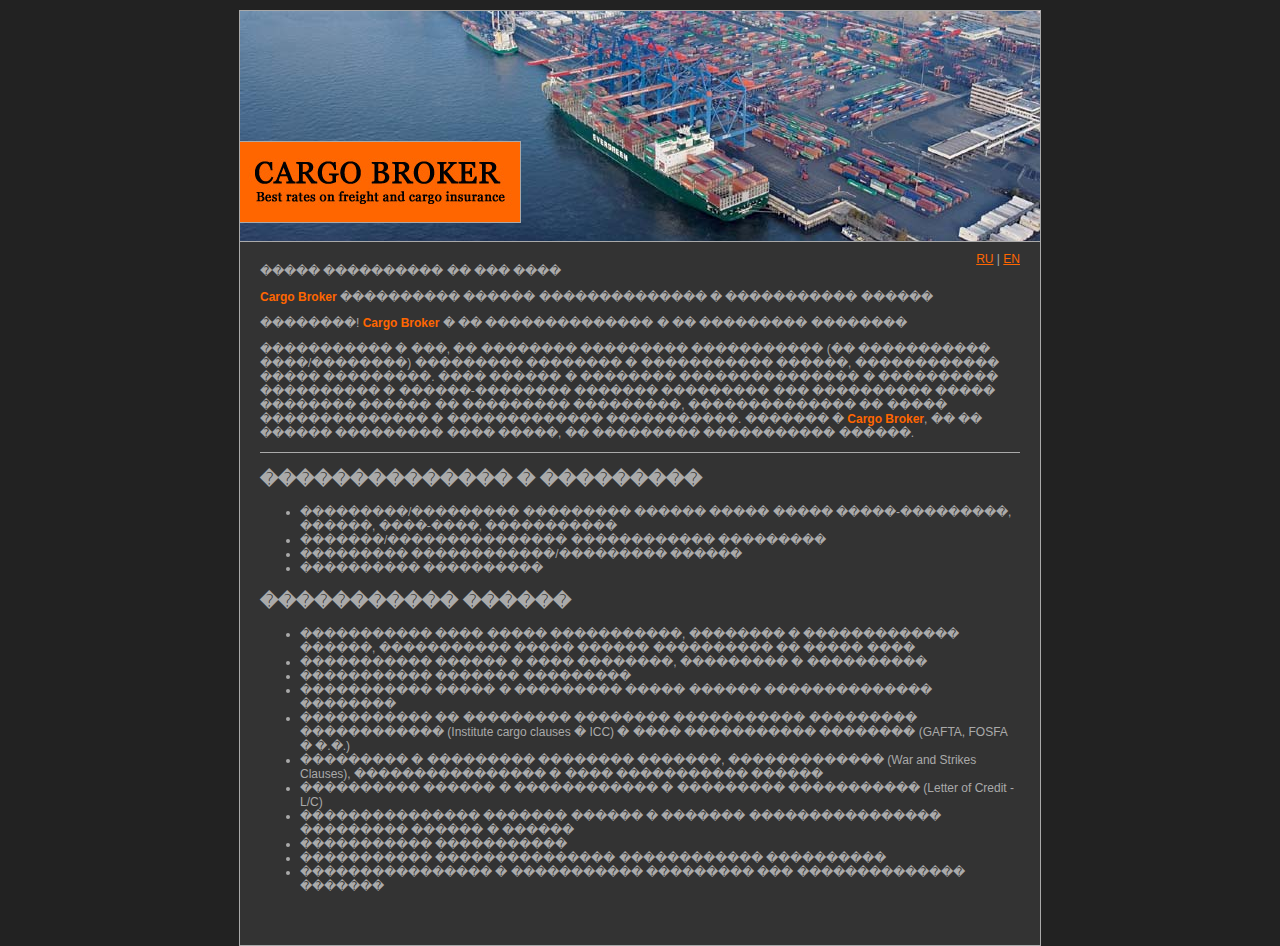
==== webroot/index.html @ 853f81ba "" ====
<html>
	<head>
		<LINK REL="SHORTCUT ICON" HREF="img/actimind.ico"> 
		<LINK rel="stylesheet" type="text/css" href="styles/styles.css">
	</head>
	<body>
		<div id="cb-header">
			<div id="cb-logo">
			</div>
		</div>
		<div id="cb-main">
			<div id="cb-lang">
				<a href="">RU</a> | <a href="">EN</a>
			</div>
			<div id="cb-content">
				<p>����� ���������� �� ��� ����</p>
				<p><span class="cb-brand">Cargo Broker</span> ���������� ������ �������������� � ����������� ������</p>
				<p>��������! <span class="cb-brand">Cargo Broker</span> � �� �������������� � �� ��������� ��������</p>
				<p>����������� � ���, �� �������� ��������� ����������� (�� ����������� ����/��������) ��������� �������� � ����������� ������, ������������ ����� ���������.
					���� ������ � �������� ��������������� � ���������� ���������� � ������-�������� ������� ��������� ��� ���������� ����� �������� ������ �� ��������� ���������, �������������� �� ����� �������������� � ������������� �����������.
					������� � <span class="cb-brand">Cargo Broker</span>, �� �� ������ ��������� ���� �����, �� ��������� ����������� ������.
				</p>
				<div class="cb-hr"></div>
	
				<h2>�������������� � ��������� </h2>
				<ul>
					<li>���������/��������� ��������� ������ ����� ����� �����-���������, ������, ����-����, �����������</li>
					<li>�������/��������������� ������������ ���������</li>
				  <li>��������� ������������/��������� ������</li>
					<li>���������� ����������</li>
				</ul>
				
				<h2>����������� ������</h2>
				<ul>
					<li>����������� ���� ����� �����������, �������� � ������������� ������, ����������� ����� ������ ���������� �� ����� ����</li>
					<li>����������� ������ � ���� ��������, ��������� � ���������� </li>
					<li>����������� ������� ��������� </li>
				  <li>����������� ����� � ��������� ����� ������ �������������� �������� </li>
				  <li>����������� �� ��������� �������� ����������� ��������� ������������ (Institute cargo clauses � ICC) � ���� ����������� �������� (GAFTA, FOSFA � �.�.)</li>
				  <li>��������� � ��������� �������� �������, ������������� (War and Strikes Clauses), ���������������� � ���� ����������� ������</li>
				  <li>���������� ������ � ������������ � ��������� ����������� (Letter of Credit - L/C)</li>
					<li>��������������� ������� ������ � ������� ���������������� ��������� ������ � ������</li>
					<li>����������� ����������� </li>
					<li>����������� ��������������� ������������ ����������</li>
					<li>���������������� � ����������� ��������� ��� �������������� �������</li>
				</ul>
			</div>
		</div>
		<div id="cb-footer">
		</div>
	</body>
</html>
---- webroot/styles/styles.css ----
body {

		background-color: #222;
		margin: 0px;
		padding: 0px;
		padding-top: 10px;
		font-family: Georgia, Arial;
		font-size: 12px;
		color: #aaa;
	  text-align: center;

}

div#cb-header {

    border: 1px solid #aaa;
    padding: 0px;
    padding-top: 0px;
    width: 800px;
    height: 230px;
    margin-left: auto;
    margin-right: auto;
    text-align: left;
    background-image: url("../img/header01_1024.jpg");
}

div#cb-logo {

    border: 1px solid #aaa;
    border-left: 0px;
    padding: 0px;
    margin-top: 130px;
    width: 280px;
    height: 80px;
    text-align: left;
    background-image: url("../img/logo.jpg");
}

div#cb-main {

  	background-color: #333;
    border: 1px solid #aaa;
    border-top: 0px;
    padding: 0px;
    padding-top: 10px;
    padding-bottom: 40px;
    width: 800px;
    margin-left: auto;
    margin-right: auto;
    text-align: left;

}

div#cb-content {

    margin-left: 20px;
    margin-right: 20px;

}

div#cb-lang {

		float: right;
		margin-right: 20px;

}


a {
		/* color: #99f; */ 
		color: #f60;  
		font-family: Georgia, Arial;
		font-size: 12px;
}

.cb-brand {
		color: #f60;
		font-family: Georgia, Arial;
		font-size: 12px;
		font-weight: bold;
}

div.cb-hr {
		
		border-top: 1px solid #aaa;
		width: 100%;
		margin-bottom: 0px;
}
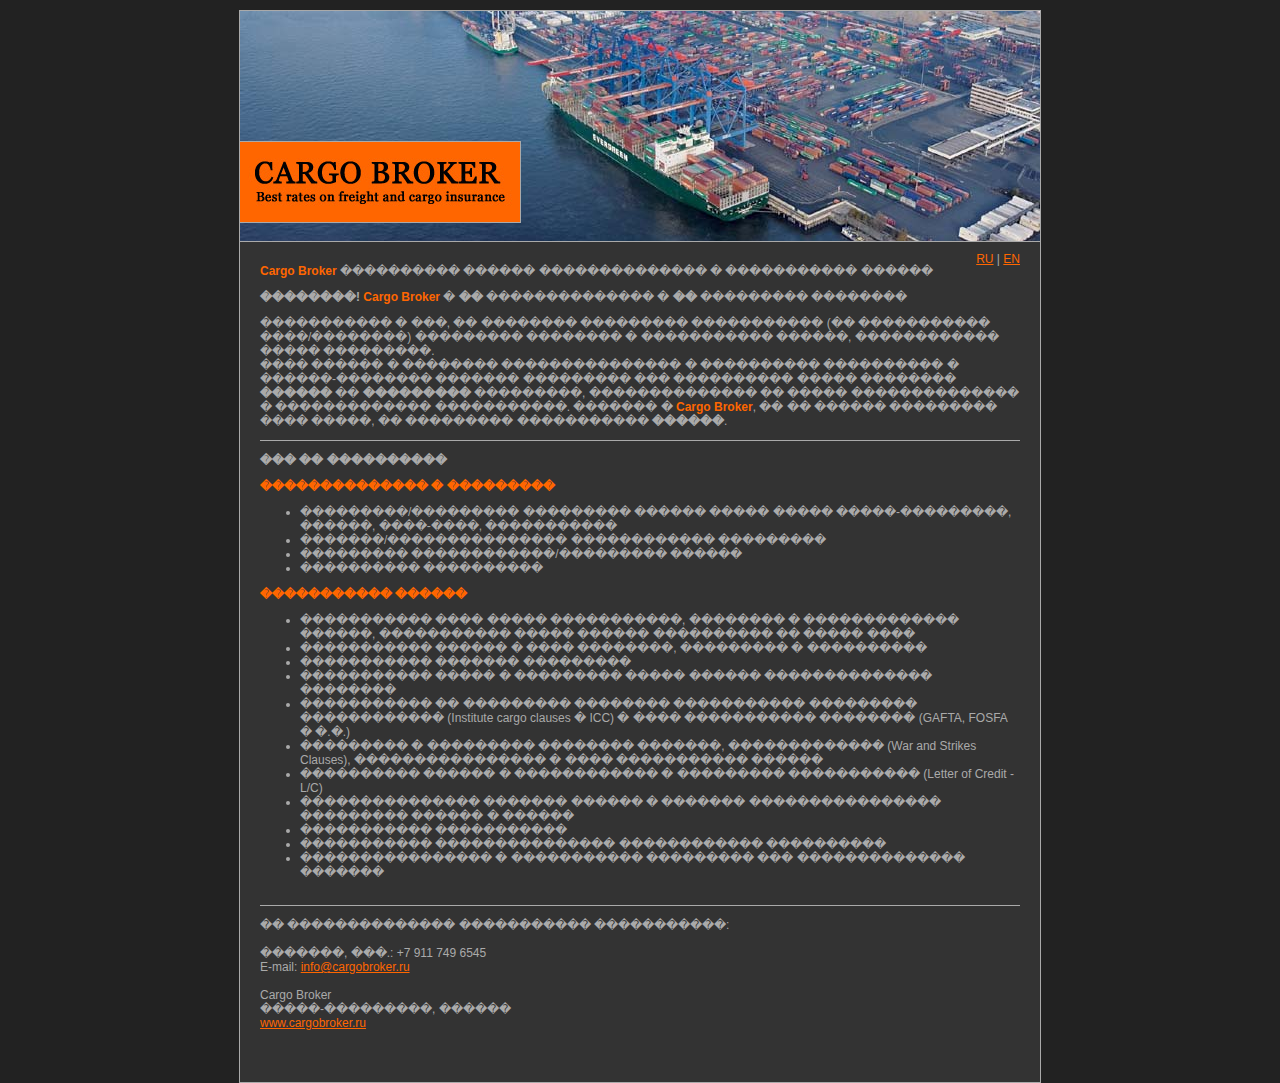
==== commit e5609761: "" ====
--- a/webroot/index.html
+++ b/webroot/index.html
@@ -1,7 +1,8 @@
 <html>
 	<head>
-		<LINK REL="SHORTCUT ICON" HREF="img/actimind.ico"> 
-		<LINK rel="stylesheet" type="text/css" href="styles/styles.css">
+	  <TITLE>Cargo Broker</TITLE>
+		<!--LINK REL="SHORTCUT ICON" HREF="img/actimind.ico"/--> 
+		<LINK rel="stylesheet" type="text/css" href="styles/styles.css"/>
 	</head>
 	<body>
 		<div id="cb-header">
@@ -10,19 +11,22 @@
 		</div>
 		<div id="cb-main">
 			<div id="cb-lang">
-				<a href="">RU</a> | <a href="">EN</a>
+				<a href="/index.html">RU</a> | <a href="/index.en.html">EN</a>
 			</div>
 			<div id="cb-content">
-				<p>����� ���������� �� ��� ����</p>
 				<p><span class="cb-brand">Cargo Broker</span> ���������� ������ �������������� � ����������� ������</p>
-				<p>��������! <span class="cb-brand">Cargo Broker</span> � �� �������������� � �� ��������� ��������</p>
+				<p><b>��������!</b> <span class="cb-brand">Cargo Broker</span> � <b>��</b> �������������� � <b>��</b> ��������� ��������</p>
 				<p>����������� � ���, �� �������� ��������� ����������� (�� ����������� ����/��������) ��������� �������� � ����������� ������, ������������ ����� ���������.
-					���� ������ � �������� ��������������� � ���������� ���������� � ������-�������� ������� ��������� ��� ���������� ����� �������� ������ �� ��������� ���������, �������������� �� ����� �������������� � ������������� �����������.
-					������� � <span class="cb-brand">Cargo Broker</span>, �� �� ������ ��������� ���� �����, �� ��������� ����������� ������.
+				  <br/>
+					���� ������ � �������� ��������������� � ���������� ���������� � ������-�������� ������� ��������� ��� ���������� ����� �������� <b>������</b> �� <b>���������</b> ���������, �������������� �� ����� �������������� � ������������� �����������.
+					������� � <span class="cb-brand">Cargo Broker</span>, �� �� ������ ��������� ���� �����, �� ��������� ����������� <b>������</b>.
 				</p>
 				<div class="cb-hr"></div>
+				<div class="cb-center">
+				  <p><b>��� �� ����������</b></p>
+				</div>
 	
-				<h2>�������������� � ��������� </h2>
+				<h2 class="cb-brand">�������������� � ���������</h2>
 				<ul>
 					<li>���������/��������� ��������� ������ ����� ����� �����-���������, ������, ����-����, �����������</li>
 					<li>�������/��������������� ������������ ���������</li>
@@ -30,7 +34,7 @@
 					<li>���������� ����������</li>
 				</ul>
 				
-				<h2>����������� ������</h2>
+				<h2 class="cb-brand">����������� ������</h2>
 				<ul>
 					<li>����������� ���� ����� �����������, �������� � ������������� ������, ����������� ����� ������ ���������� �� ����� ����</li>
 					<li>����������� ������ � ���� ��������, ��������� � ���������� </li>
@@ -44,6 +48,20 @@
 					<li>����������� ��������������� ������������ ����������</li>
 					<li>���������������� � ����������� ��������� ��� �������������� �������</li>
 				</ul>
+
+        <br/>
+				<div class="cb-hr"></div>
+				<div id="cb-contacts">
+          <p>�� �������������� ����������� �����������:<br/>
+             <br/>
+             �������, ���.: +7 911 749 6545<br/>
+             E-mail: <a href="mailto:info@cargobroker.ru">info@cargobroker.ru</a><br/>
+             <br/>
+             Cargo Broker<br/>
+             �����-���������, ������<br/>
+             <a href="www.cargobroker.ru">www.cargobroker.ru</a>
+          </p>
+			  </div>  
 			</div>
 		</div>
 		<div id="cb-footer">
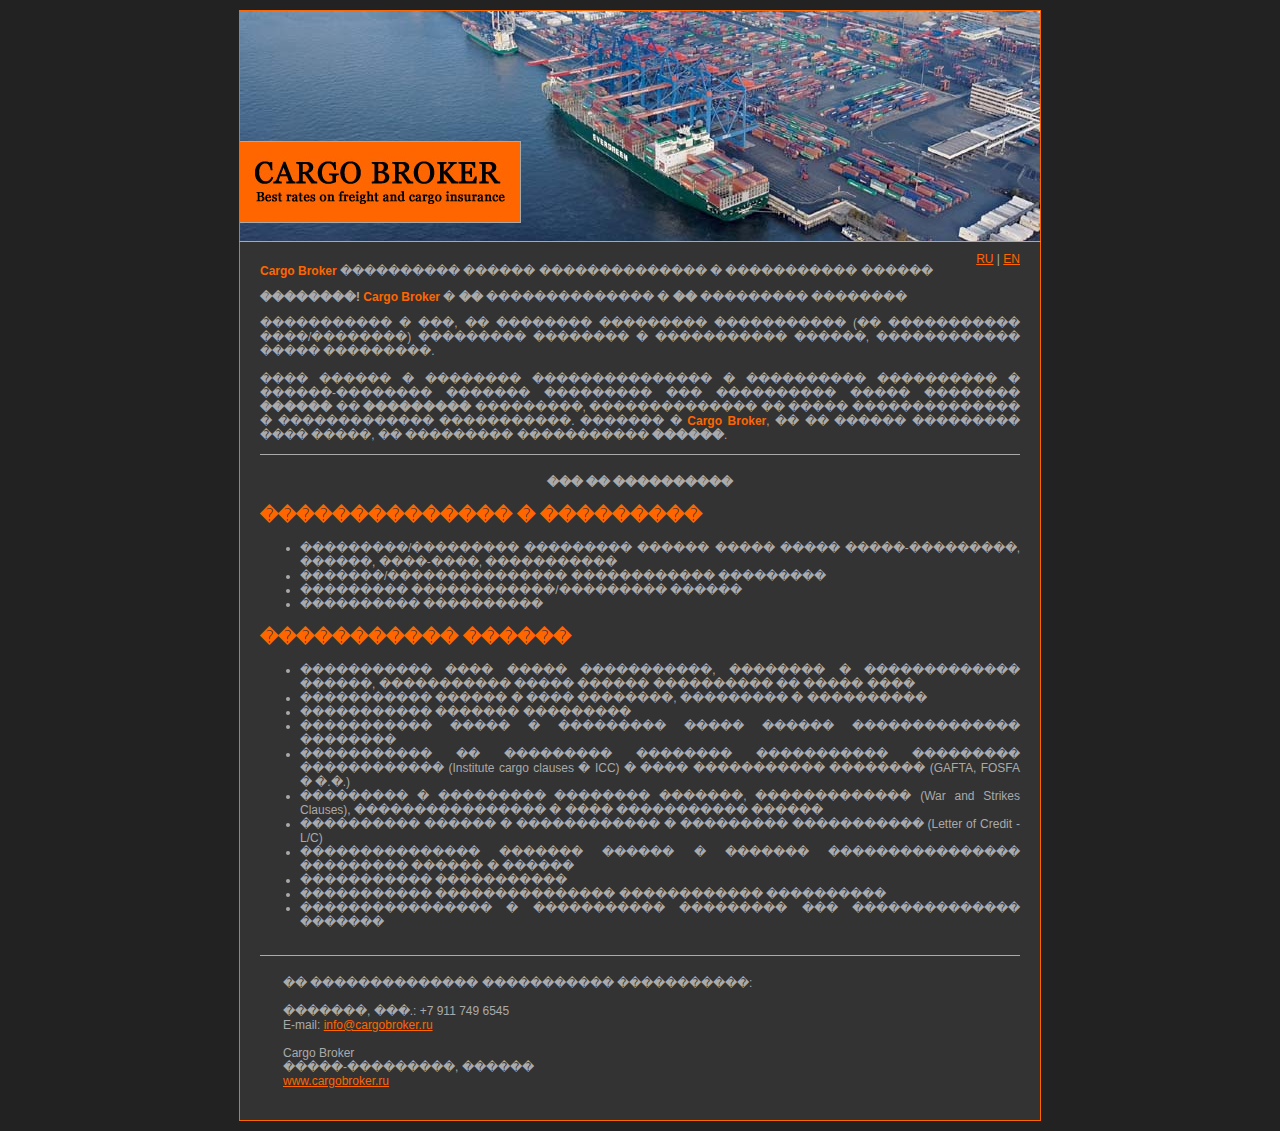
==== commit efa584b7: "" ====
--- a/webroot/index.html
+++ b/webroot/index.html
@@ -17,6 +17,7 @@
 				<p><span class="cb-brand">Cargo Broker</span> ���������� ������ �������������� � ����������� ������</p>
 				<p><b>��������!</b> <span class="cb-brand">Cargo Broker</span> � <b>��</b> �������������� � <b>��</b> ��������� ��������</p>
 				<p>����������� � ���, �� �������� ��������� ����������� (�� ����������� ����/��������) ��������� �������� � ����������� ������, ������������ ����� ���������.
+				  <br/>
 				  <br/>
 					���� ������ � �������� ��������������� � ���������� ���������� � ������-�������� ������� ��������� ��� ���������� ����� �������� <b>������</b> �� <b>���������</b> ���������, �������������� �� ����� �������������� � ������������� �����������.
 					������� � <span class="cb-brand">Cargo Broker</span>, �� �� ������ ��������� ���� �����, �� ��������� ����������� <b>������</b>.
@@ -59,7 +60,7 @@
              <br/>
              Cargo Broker<br/>
              �����-���������, ������<br/>
-             <a href="www.cargobroker.ru">www.cargobroker.ru</a>
+             <a href="http://www.cargobroker.ru">www.cargobroker.ru</a>
           </p>
 			  </div>  
 			</div>
--- a/webroot/styles/styles.css
+++ b/webroot/styles/styles.css
@@ -4,6 +4,7 @@
 		margin: 0px;
 		padding: 0px;
 		padding-top: 10px;
+		padding-bottom: 10px;
 		font-family: Georgia, Arial;
 		font-size: 12px;
 		color: #aaa;
@@ -13,7 +14,8 @@
 
 div#cb-header {
 
-    border: 1px solid #aaa;
+    border: 1px solid #f60;
+    border-bottom: 1px solid #aaa;
     padding: 0px;
     padding-top: 0px;
     width: 800px;
@@ -39,11 +41,11 @@
 div#cb-main {
 
   	background-color: #333;
-    border: 1px solid #aaa;
+    border: 1px solid #f60;
     border-top: 0px;
     padding: 0px;
     padding-top: 10px;
-    padding-bottom: 40px;
+    padding-bottom: 20px;
     width: 800px;
     margin-left: auto;
     margin-right: auto;
@@ -55,6 +57,7 @@
 
     margin-left: 20px;
     margin-right: 20px;
+    text-align: justify;
 
 }
 
@@ -65,6 +68,11 @@
 
 }
 
+div#cb-contacts {
+
+		margin-left: 23px;
+
+}
 
 a {
 		/* color: #99f; */ 
@@ -73,16 +81,25 @@
 		font-size: 12px;
 }
 
-.cb-brand {
+span.cb-brand {
 		color: #f60;
 		font-family: Georgia, Arial;
 		font-size: 12px;
 		font-weight: bold;
 }
 
+h2.cb-brand {
+		color: #f60;
+}
+
 div.cb-hr {
 		
 		border-top: 1px solid #aaa;
 		width: 100%;
-		margin-bottom: 0px;
+		margin-bottom: 20px;
+}
+
+div.cb-center {
+    width: 100%;
+    text-align: center;
 }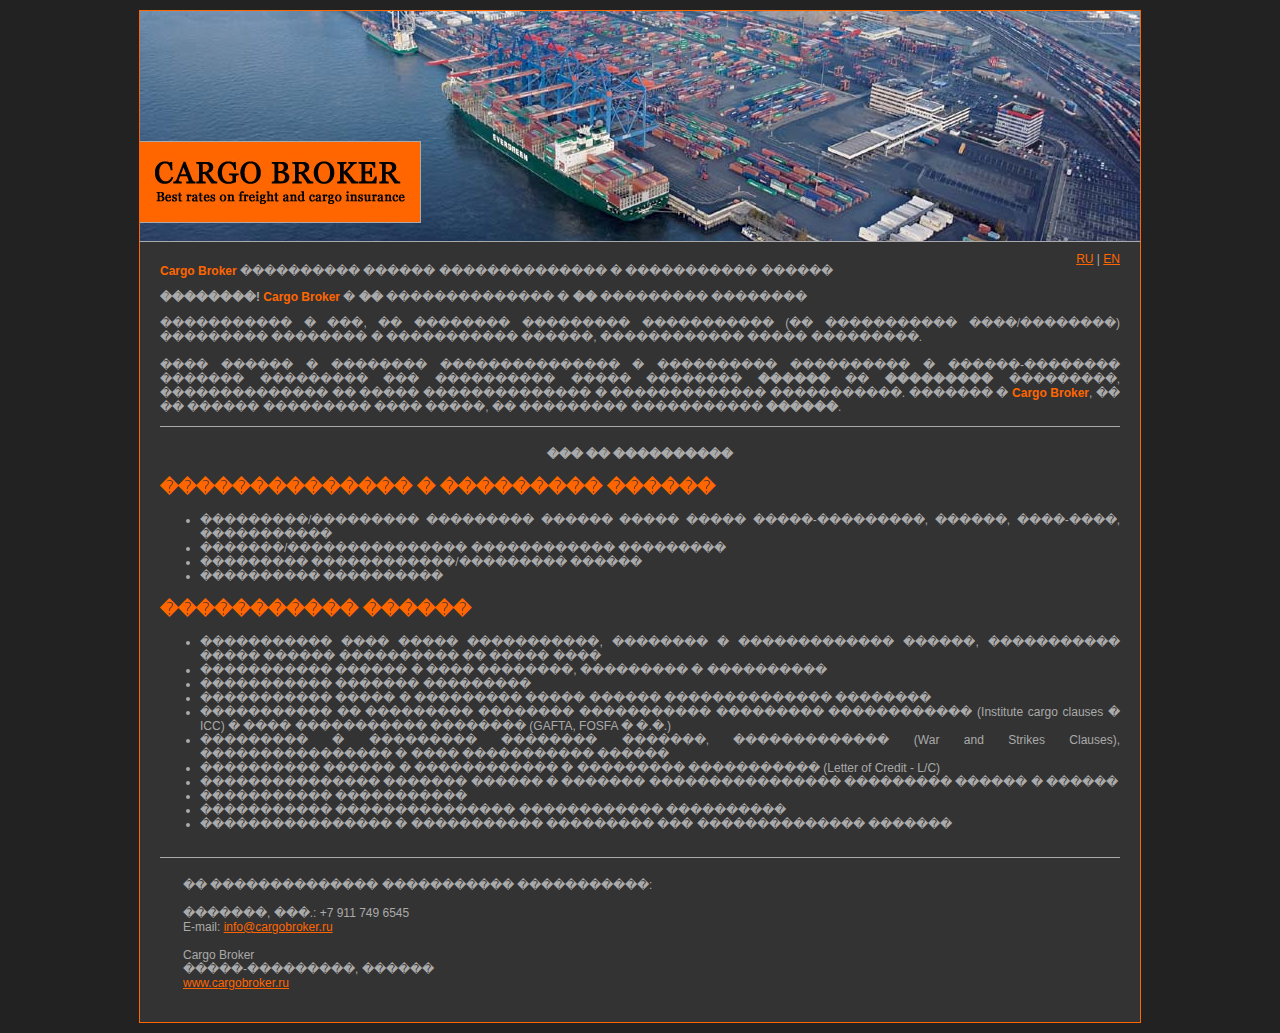
==== commit 760378ae: "- header test correction - english version - width 100px" ====
--- a/webroot/index.html
+++ b/webroot/index.html
@@ -27,7 +27,7 @@
 				  <p><b>��� �� ����������</b></p>
 				</div>
 	
-				<h2 class="cb-brand">�������������� � ���������</h2>
+				<h2 class="cb-brand">�������������� � ��������� ������</h2>
 				<ul>
 					<li>���������/��������� ��������� ������ ����� ����� �����-���������, ������, ����-����, �����������</li>
 					<li>�������/��������������� ������������ ���������</li>
@@ -38,9 +38,9 @@
 				<h2 class="cb-brand">����������� ������</h2>
 				<ul>
 					<li>����������� ���� ����� �����������, �������� � ������������� ������, ����������� ����� ������ ���������� �� ����� ����</li>
-					<li>����������� ������ � ���� ��������, ��������� � ���������� </li>
-					<li>����������� ������� ��������� </li>
-				  <li>����������� ����� � ��������� ����� ������ �������������� �������� </li>
+					<li>����������� ������ � ���� ��������, ��������� � ����������</li>
+					<li>����������� ������� ���������</li>
+				  <li>����������� ����� � ��������� ����� ������ �������������� ��������</li>
 				  <li>����������� �� ��������� �������� ����������� ��������� ������������ (Institute cargo clauses � ICC) � ���� ����������� �������� (GAFTA, FOSFA � �.�.)</li>
 				  <li>��������� � ��������� �������� �������, ������������� (War and Strikes Clauses), ���������������� � ���� ����������� ������</li>
 				  <li>���������� ������ � ������������ � ��������� ����������� (Letter of Credit - L/C)</li>
--- a/webroot/styles/styles.css
+++ b/webroot/styles/styles.css
@@ -18,7 +18,7 @@
     border-bottom: 1px solid #aaa;
     padding: 0px;
     padding-top: 0px;
-    width: 800px;
+    width: 1000px;
     height: 230px;
     margin-left: auto;
     margin-right: auto;
@@ -46,7 +46,7 @@
     padding: 0px;
     padding-top: 10px;
     padding-bottom: 20px;
-    width: 800px;
+    width: 1000px;
     margin-left: auto;
     margin-right: auto;
     text-align: left;
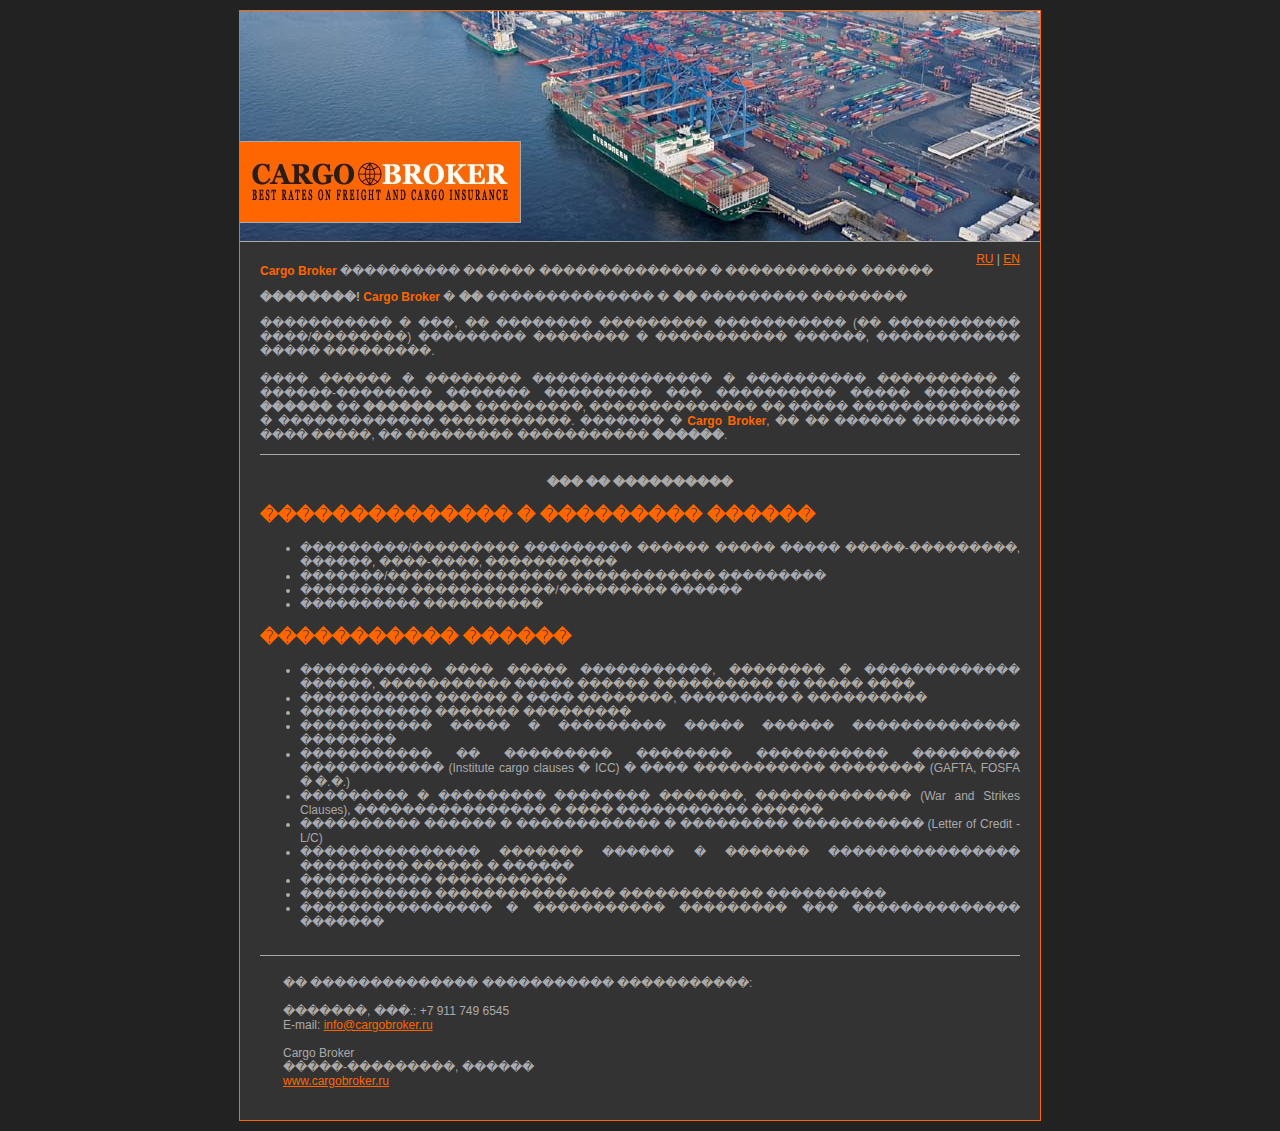
==== commit 97eca8ae: "Google Analytics added" ====
--- a/webroot/index.html
+++ b/webroot/index.html
@@ -67,5 +67,17 @@
 		</div>
 		<div id="cb-footer">
 		</div>
+
+<!-- Google Analytics -->
+<script type="text/javascript">
+var gaJsHost = (("https:" == document.location.protocol) ? "https://ssl." : "http://www.");
+document.write(unescape("%3Cscript src='" + gaJsHost + "google-analytics.com/ga.js' type='text/javascript'%3E%3C/script%3E"));
+</script>
+<script type="text/javascript">
+try {
+var pageTracker = _gat._getTracker("UA-10724485-1");
+pageTracker._trackPageview();
+} catch(err) {}</script>
+
 	</body>
 </html>--- a/webroot/styles/styles.css
+++ b/webroot/styles/styles.css
@@ -1,14 +1,14 @@
 body {
 
-		background-color: #222;
-		margin: 0px;
-		padding: 0px;
-		padding-top: 10px;
-		padding-bottom: 10px;
-		font-family: Georgia, Arial;
-		font-size: 12px;
-		color: #aaa;
-	  text-align: center;
+                background-color: #222;
+                margin: 0px;
+                padding: 0px;
+                padding-top: 10px;
+                padding-bottom: 10px;
+                font-family: Georgia, Arial;
+                font-size: 12px;
+                color: #aaa;
+          text-align: center;
 
 }
 
@@ -18,7 +18,7 @@
     border-bottom: 1px solid #aaa;
     padding: 0px;
     padding-top: 0px;
-    width: 1000px;
+    width: 800px;
     height: 230px;
     margin-left: auto;
     margin-right: auto;
@@ -35,18 +35,18 @@
     width: 280px;
     height: 80px;
     text-align: left;
-    background-image: url("../img/logo.jpg");
+    background-image: url("../img/logo_v2.jpg");
 }
 
 div#cb-main {
 
-  	background-color: #333;
+        background-color: #333;
     border: 1px solid #f60;
     border-top: 0px;
     padding: 0px;
     padding-top: 10px;
     padding-bottom: 20px;
-    width: 1000px;
+    width: 800px;
     margin-left: auto;
     margin-right: auto;
     text-align: left;
@@ -63,40 +63,40 @@
 
 div#cb-lang {
 
-		float: right;
-		margin-right: 20px;
+                float: right;
+                margin-right: 20px;
 
 }
 
 div#cb-contacts {
 
-		margin-left: 23px;
+                margin-left: 23px;
 
 }
 
 a {
-		/* color: #99f; */ 
-		color: #f60;  
-		font-family: Georgia, Arial;
-		font-size: 12px;
+                /* color: #99f; */ 
+                color: #f60;  
+                font-family: Georgia, Arial;
+                font-size: 12px;
 }
 
 span.cb-brand {
-		color: #f60;
-		font-family: Georgia, Arial;
-		font-size: 12px;
-		font-weight: bold;
+                color: #f60;
+                font-family: Georgia, Arial;
+                font-size: 12px;
+                font-weight: bold;
 }
 
 h2.cb-brand {
-		color: #f60;
+                color: #f60;
 }
 
 div.cb-hr {
-		
-		border-top: 1px solid #aaa;
-		width: 100%;
-		margin-bottom: 20px;
+                
+                border-top: 1px solid #aaa;
+                width: 100%;
+                margin-bottom: 20px;
 }
 
 div.cb-center {
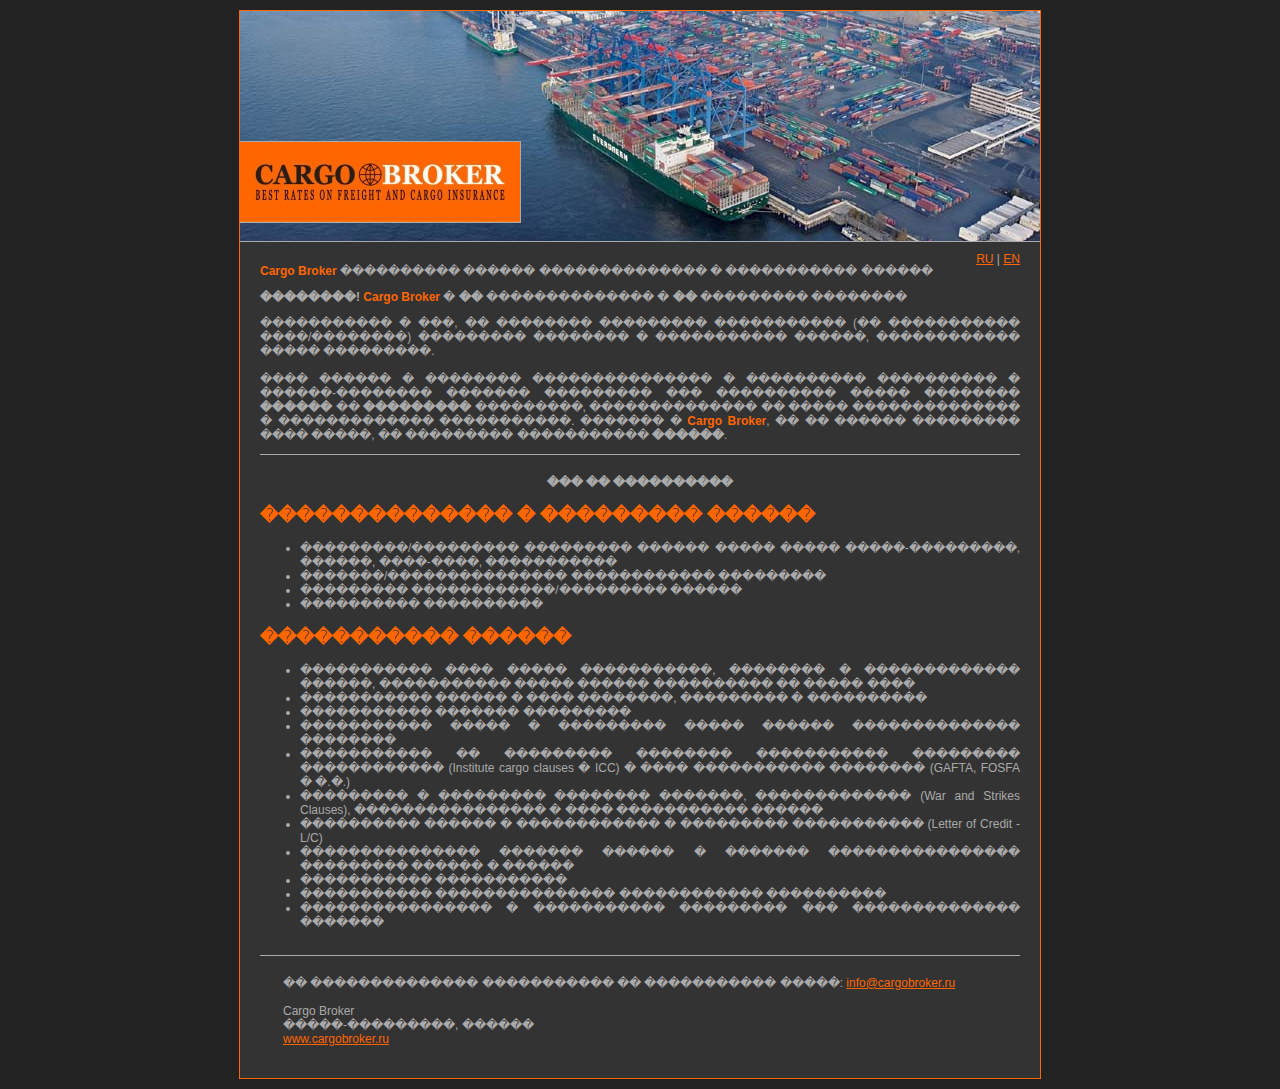
==== commit 8e1e9b71: "Contacts updated (name and phone removed)." ====
--- a/webroot/index.html
+++ b/webroot/index.html
@@ -1,7 +1,7 @@
 <html>
 	<head>
 	  <TITLE>Cargo Broker</TITLE>
-		<!--LINK REL="SHORTCUT ICON" HREF="img/actimind.ico"/--> 
+		<LINK REL="SHORTCUT ICON" HREF="img/icon03.ico"/> 
 		<LINK rel="stylesheet" type="text/css" href="styles/styles.css"/>
 	</head>
 	<body>
@@ -53,10 +53,7 @@
         <br/>
 				<div class="cb-hr"></div>
 				<div id="cb-contacts">
-          <p>�� �������������� ����������� �����������:<br/>
-             <br/>
-             �������, ���.: +7 911 749 6545<br/>
-             E-mail: <a href="mailto:info@cargobroker.ru">info@cargobroker.ru</a><br/>
+          <p>�� �������������� ����������� �� ����������� �����: <a href="mailto:info@cargobroker.ru">info@cargobroker.ru</a><br/>
              <br/>
              Cargo Broker<br/>
              �����-���������, ������<br/>
@@ -75,7 +72,7 @@
 </script>
 <script type="text/javascript">
 try {
-var pageTracker = _gat._getTracker("UA-10724485-1");
+var pageTracker = _gat._getTracker("UA-10734730-1");
 pageTracker._trackPageview();
 } catch(err) {}</script>
 
--- a/webroot/styles/styles.css
+++ b/webroot/styles/styles.css
@@ -35,7 +35,7 @@
     width: 280px;
     height: 80px;
     text-align: left;
-    background-image: url("../img/logo_v2.jpg");
+    background-image: url("../img/logo_v3.jpg");
 }
 
 div#cb-main {
